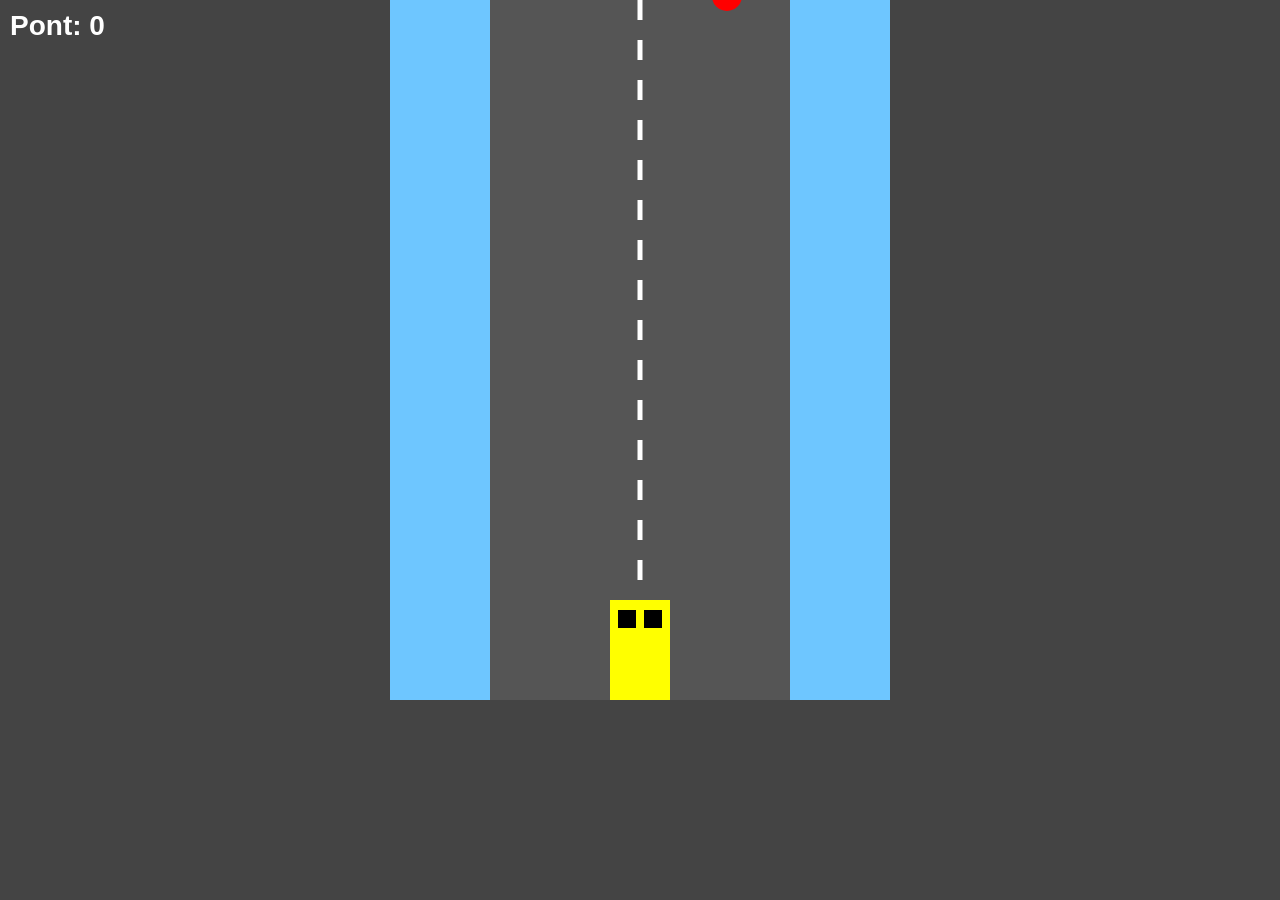
==== game.html @ 143a77cb "Create game.html" ====
<!DOCTYPE html>
<html lang="hu">
<head>
<meta charset="UTF-8">
<title>Busz Játék</title>

<style>
body{
    margin:0;
    overflow:hidden;
    background:#444;
    font-family:Arial;
}

canvas{
    display:block;
    margin:auto;
    background:#6ec6ff;
}

#score{
    position:absolute;
    top:10px;
    left:10px;
    color:white;
    font-size:28px;
    font-weight:bold;
}
</style>
</head>

<body>

<div id="score">Pont: 0</div>

<canvas id="game" width="500" height="700"></canvas>

<script>

const canvas=document.getElementById("game");
const ctx=canvas.getContext("2d");

let score=0;

const bus={
x:220,
y:600,
w:60,
h:100,
speed:7
};

let passengers=[];

function spawnPassenger(){

passengers.push({
x:Math.random()*440+10,
y:-20,
r:15
});

}

setInterval(spawnPassenger,1000);

document.addEventListener("keydown",e=>{

if(e.key==="ArrowLeft")
bus.x-=bus.speed;

if(e.key==="ArrowRight")
bus.x+=bus.speed;

if(bus.x<0)bus.x=0;
if(bus.x>440)bus.x=440;

});

function drawRoad(){

ctx.fillStyle="#555";
ctx.fillRect(100,0,300,700);

ctx.strokeStyle="white";
ctx.lineWidth=5;

for(let i=0;i<700;i+=40){

ctx.beginPath();
ctx.moveTo(250,i);
ctx.lineTo(250,i+20);
ctx.stroke();

}

}

function drawBus(){

ctx.fillStyle="yellow";
ctx.fillRect(bus.x,bus.y,bus.w,bus.h);

ctx.fillStyle="black";
ctx.fillRect(bus.x+8,bus.y+10,18,18);
ctx.fillRect(bus.x+34,bus.y+10,18,18);

}

function drawPassengers(){

ctx.fillStyle="red";

for(let p of passengers){

ctx.beginPath();
ctx.arc(p.x,p.y,p.r,0,Math.PI*2);
ctx.fill();

}

}

function update(){

ctx.clearRect(0,0,500,700);

drawRoad();

drawBus();

drawPassengers();

for(let i=passengers.length-1;i>=0;i--){

passengers[i].y+=4;

if(
passengers[i].x>bus.x &&
passengers[i].x<bus.x+bus.w &&
passengers[i].y>bus.y &&
passengers[i].y<bus.y+bus.h
){

passengers.splice(i,1);
score++;
document.getElementById("score").innerText="Pont: "+score;

}

if(passengers[i] && passengers[i].y>720){

passengers.splice(i,1);

}

}

requestAnimationFrame(update);

}

update();

</script>

</body>
</html>
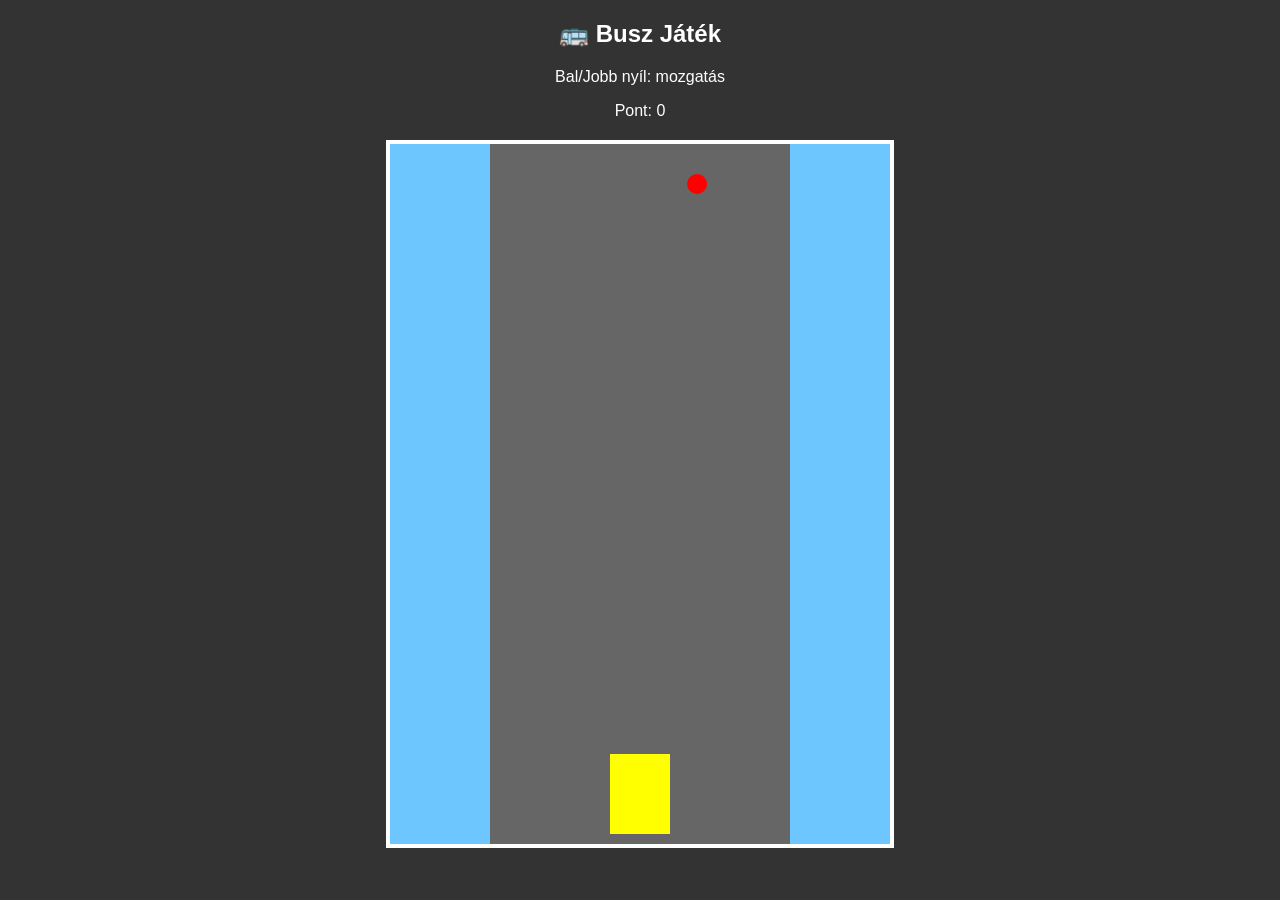
==== commit d540faf3: "Add files via upload" ====
--- a/game.html
+++ b/game.html
@@ -1,168 +1,27 @@
 <!DOCTYPE html>
-<html lang="hu">
-<head>
-<meta charset="UTF-8">
-<title>Busz Játék</title>
-
+<html lang="hu"><head><meta charset="UTF-8"><title>Busz Játék</title>
 <style>
-body{
-    margin:0;
-    overflow:hidden;
-    background:#444;
-    font-family:Arial;
+body{margin:0;background:#333;font-family:Arial;color:#fff;text-align:center}
+canvas{background:#6ec6ff;display:block;margin:20px auto;border:4px solid #fff}
+</style></head><body>
+<h2>🚌 Busz Játék</h2><p>Bal/Jobb nyíl: mozgatás</p><div id="s">Pont: 0</div>
+<canvas id="c" width="500" height="700"></canvas>
+<script>
+const c=document.getElementById('c'),x=c.getContext('2d');
+let bus={x:220,y:610,w:60,h:80},pts=0,arr=[];
+onkeydown=e=>{if(e.key=='ArrowLeft')bus.x=Math.max(100,bus.x-20);
+if(e.key=='ArrowRight')bus.x=Math.min(340,bus.x+20);}
+setInterval(()=>arr.push({x:110+Math.random()*280,y:-20}),800);
+function loop(){
+x.clearRect(0,0,500,700);
+x.fillStyle='#666';x.fillRect(100,0,300,700);
+x.fillStyle='yellow';x.fillRect(bus.x,bus.y,bus.w,bus.h);
+for(let i=arr.length-1;i>=0;i--){
+ let p=arr[i];p.y+=4;
+ x.beginPath();x.fillStyle='red';x.arc(p.x,p.y,10,0,7);x.fill();
+ if(p.x>bus.x&&p.x<bus.x+bus.w&&p.y>bus.y&&p.y<bus.y+bus.h){arr.splice(i,1);pts++;s.textContent='Pont: '+pts;}
+ else if(p.y>700)arr.splice(i,1);
 }
-
-canvas{
-    display:block;
-    margin:auto;
-    background:#6ec6ff;
-}
-
-#score{
-    position:absolute;
-    top:10px;
-    left:10px;
-    color:white;
-    font-size:28px;
-    font-weight:bold;
-}
-</style>
-</head>
-
-<body>
-
-<div id="score">Pont: 0</div>
-
-<canvas id="game" width="500" height="700"></canvas>
-
-<script>
-
-const canvas=document.getElementById("game");
-const ctx=canvas.getContext("2d");
-
-let score=0;
-
-const bus={
-x:220,
-y:600,
-w:60,
-h:100,
-speed:7
-};
-
-let passengers=[];
-
-function spawnPassenger(){
-
-passengers.push({
-x:Math.random()*440+10,
-y:-20,
-r:15
-});
-
-}
-
-setInterval(spawnPassenger,1000);
-
-document.addEventListener("keydown",e=>{
-
-if(e.key==="ArrowLeft")
-bus.x-=bus.speed;
-
-if(e.key==="ArrowRight")
-bus.x+=bus.speed;
-
-if(bus.x<0)bus.x=0;
-if(bus.x>440)bus.x=440;
-
-});
-
-function drawRoad(){
-
-ctx.fillStyle="#555";
-ctx.fillRect(100,0,300,700);
-
-ctx.strokeStyle="white";
-ctx.lineWidth=5;
-
-for(let i=0;i<700;i+=40){
-
-ctx.beginPath();
-ctx.moveTo(250,i);
-ctx.lineTo(250,i+20);
-ctx.stroke();
-
-}
-
-}
-
-function drawBus(){
-
-ctx.fillStyle="yellow";
-ctx.fillRect(bus.x,bus.y,bus.w,bus.h);
-
-ctx.fillStyle="black";
-ctx.fillRect(bus.x+8,bus.y+10,18,18);
-ctx.fillRect(bus.x+34,bus.y+10,18,18);
-
-}
-
-function drawPassengers(){
-
-ctx.fillStyle="red";
-
-for(let p of passengers){
-
-ctx.beginPath();
-ctx.arc(p.x,p.y,p.r,0,Math.PI*2);
-ctx.fill();
-
-}
-
-}
-
-function update(){
-
-ctx.clearRect(0,0,500,700);
-
-drawRoad();
-
-drawBus();
-
-drawPassengers();
-
-for(let i=passengers.length-1;i>=0;i--){
-
-passengers[i].y+=4;
-
-if(
-passengers[i].x>bus.x &&
-passengers[i].x<bus.x+bus.w &&
-passengers[i].y>bus.y &&
-passengers[i].y<bus.y+bus.h
-){
-
-passengers.splice(i,1);
-score++;
-document.getElementById("score").innerText="Pont: "+score;
-
-}
-
-if(passengers[i] && passengers[i].y>720){
-
-passengers.splice(i,1);
-
-}
-
-}
-
-requestAnimationFrame(update);
-
-}
-
-update();
-
-</script>
-
-</body>
-</html>
+requestAnimationFrame(loop)}
+loop();
+</script></body></html>
